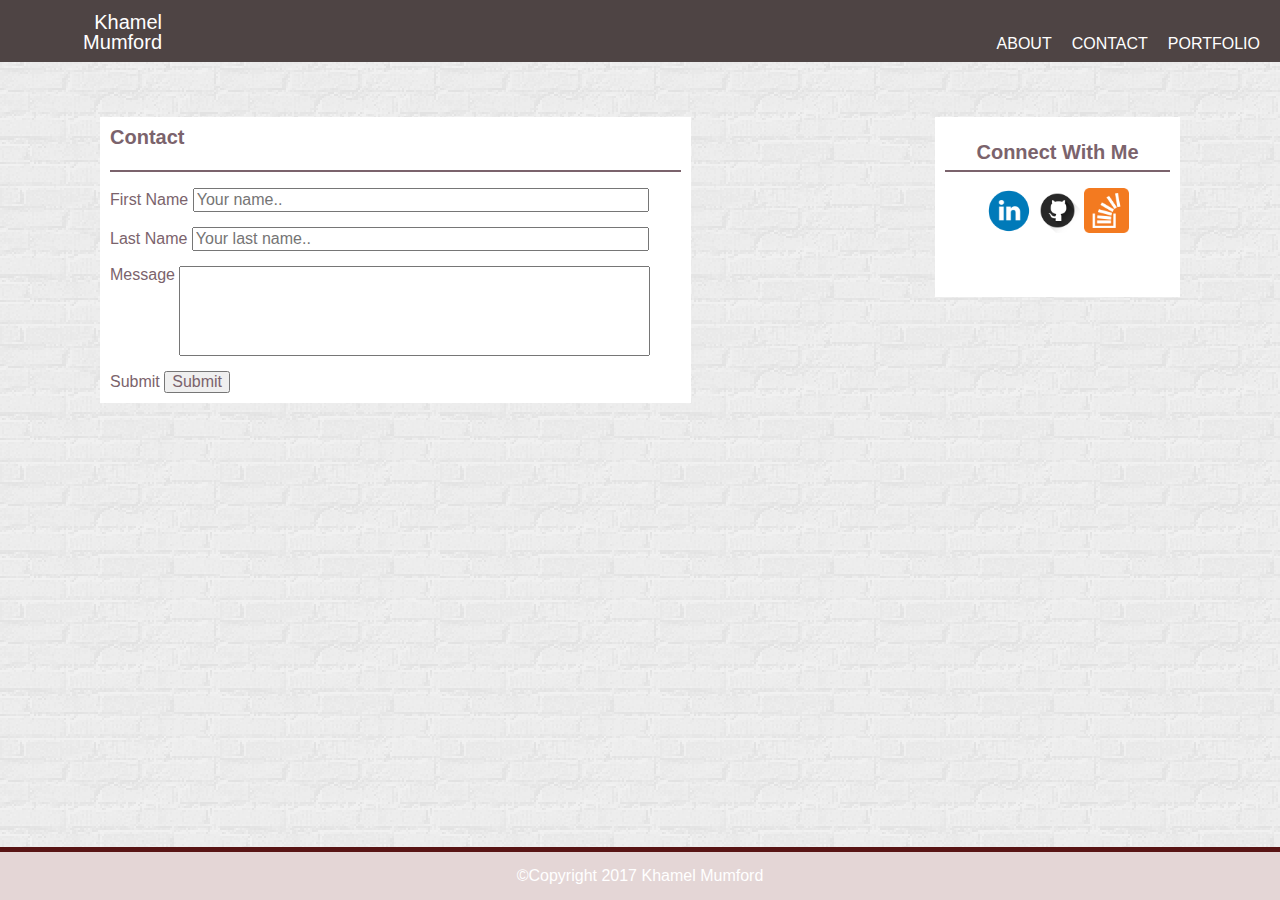
==== contact.html @ c4a3195a "HW Upload" ====
<!DOCTYPE html>
<html lang="en-us">
<head>
	<meta charset="utf-8">
	<title>HW1-Contact</title>
	<!-- Latest compiled and minified CSS -->
	<link rel="stylesheet" href="https://maxcdn.bootstrapcdn.com/bootstrap/3.3.7/css/bootstrap.min.css" integrity="sha384-BVYiiSIFeK1dGmJRAkycuHAHRg32OmUcww7on3RYdg4Va+PmSTsz/K68vbdEjh4u" crossorigin="anonymous">
	 <link rel="stylesheet" type="text/css" href="assets/css/style.css">
</head>
<body>
	
	<header>
		<nav>
			<div id="fixed">​ 
				<a href="index.html">Khamel Mumford</a> 
			</div>​
			<ul>
				<li><a href="portfolio.html">PORTFOLIO</a></li>
					<li><a href="contact.html">CONTACT</a></li>
					<li><a href="index.html#about">ABOUT</a></li>
				</ul>
			</nav>
	</header>
	<br>
		    <main>
		    	 <div class="contact">
		    		<h1>Contact</h1>
		    		<div class="border"> </div>
		    		<br>
		    		<div id="contact">
		    		    <label for="fname">First Name</label>
					    <input type="text" id="fname" name="firstname" placeholder="Your name..">
					</div>
					<div>
					    <label for="lname">Last Name</label>
					    <input type="text" id="lname" name="lastname" placeholder="Your last name..">
					</div>
					<div>
						 <label for="mssg">Message</label>
					    <input type="text" id="mssg" name="message">
					</div>
					<div>
						 <label for="button">Submit</label>
					    <input type="submit" id="submit" name="submit">
					</div>
				</div>
				<div class="icons">
		    			<h1>
		    				Connect With Me
		    			</h1>
		    			<div class="border"> </div>
		    			<br>
		    			<div>
		    				 <a href="https://www.linkedin.com/in/khamel-mumford-098bb13">
		    				 	<img src="assets/images/if_linkedin_circle_color_107178.png">
		    				 </a>
		    				<a href="https://kmumford123.github.io/Basic-Portfolio/">
		    					<img src="assets/images/if_github_313107.png">
		    				</a>
		    				<a href=https://stackoverflow.com/users/8702635/khamel-mumford"">
		    					<img src="assets/images/if_overflow_386674.png">
		    				</a>
		    			</div>
		    	</div>
		    	<div class="clearfix">
		    </main>	
	<footer class="footer"> &copy;Copyright 2017 Khamel Mumford
	</footer>
</body>
</html>
---- assets/css/style.css ----
/* http://meyerweb.com/eric/tools/css/reset/ 
   v2.0 | 20110126
   License: none (public domain)
*/

html, body, div, span, applet, object, iframe,
h1, h2, h3, h4, h5, h6, p, blockquote, pre,
a, abbr, acronym, address, big, cite, code,
del, dfn, em, img, ins, kbd, q, s, samp,
small, strike, strong, sub, sup, tt, var,
b, u, i, center,
dl, dt, dd, ol, ul, li,
fieldset, form, label, legend,
table, caption, tbody, tfoot, thead, tr, th, td,
article, main, canvas, details, embed, 
figure, figcaption, footer, header, hgroup, 
menu, nav, output, ruby, section, summary,
time, mark, audio, video {
	margin: 0;
	padding: 0;
	border: 0;
	font-size: 100%;
	font: inherit;
	vertical-align: baseline;
}
/* HTML5 display-role reset for older browsers */
article, main, details, figcaption, figure, 
footer, header, hgroup, menu, nav, section {
	display: block;
}
body {
	line-height: 1;
}
ol, ul {
	list-style: none;
}
blockquote, q {
	quotes: none;
}
blockquote:before, blockquote:after,
q:before, q:after {
	content: '';
	content: none;
}
table {
	border-collapse: collapse;
	border-spacing: 0;
}

html, body{
	  position: relative;
  margin: 0;
  min-height: 100%;
		}
body {
		display: inline-block;
		background-image: url("../images/brickwall/brickwall_@2X.png");
		/*height*/: auto;
		width: 100%;
		font-family: ‘Lucida Grande’, ‘Lucida Sans Unicode’, Lucida, Verdana, Helvetica, Arial, sans-serif;
		color: #7b636c;
	}
h1 {
	font-weight: bolder;
	font-size: 20px;
}
#fixed {
	color: #f5f2f2;
	width: 150px;
	height: 20px;
	float: left;
	position: relative;
	left: 100;
	z-index: 1;
	font-family: ‘Lucida Grande’, ‘Lucida Sans Unicode’, Lucida, Verdana, Helvetica, Arial, sans-serif;
}

header{
				position: fixed;
				background:#4e4444;
				width: 100%;
				top:0;
				padding:0px;
				z-index: 25;
			}
			header nav div {
				margin: 12px;
				text-align: right;
				font-size: 15pt;
			}

			header nav ul{
				margin:10px;
				font-family: ‘Lucida Grande’, ‘Lucida Sans Unicode’, Lucida, Verdana, Helvetica, Arial, sans-serif;
			}

			header nav li{
				float: right;
				padding:10px;
				list-style-type:none;
			}

			header nav li a{
				text-decoration: none;
				color:#fff;
				transition: color 0.5s;
			}

			header nav li a:hover{
				color:rgba(255, 255, 255, 0.75);
			}	
			header nav div a{
				text-decoration: none;
				color:#fff;
				transition: color 0.5s;
			}		

		 }
.clearfix {
	clear: both;
}
main {
	background-color: #fff opacity:0.35;
	height: 425px;
	margin-top: 75px;
	margin-left: 100px;
	margin-right: 100px;
	margin-bottom: 10px
	width: 980px;
	padding-top: 25px;
    filter: alpha(opacity=.50); /* For IE8 and earlier */
		}
	main .about {
			background-color: #fff;
			height: auto;
		    width: 591px;
		    margin-right: 25px;
		    padding: 15px;
		    float:left;
			}
			.about img.Jaxpic {
			float: left;
			margin-left: 5px;
			height: : 200px;
			width:  200px;;
			}
			 .about p {
				float: right;
				position: relative;
			    text-align: justify;
			    text-justify: inter-word;
			    width: 340px;
				}
		main .icons {
			height: 180px;
			width: 245px;
			float: right;
			background-color: white;
			padding-top: 25px;
			padding-right: 10px;
			padding-left: 10px;
			padding-bottom: 20px;
			text-align: center;
		}
		main div a img {
			height: 45px;
			width: 45px;
		}

main .portfolio {
			background-color: #fff;
			height: auto;
			margin-right: 25px;
			margin-bottom: 10px;
		    width: 591px;
		    padding: 22px;
		    float: left;
			}
main .portfolio h1 {
			margin-left: 15px;
			}
		.border {
			height: 10px;
			border-bottom: solid 2px #7b636c;
		}
		    .portimages-left /*img*/, .portimages-right /*img*/ {
		    width: 250px;
		    height: 186px;
		 	margin-top:20px;
		 	position: relative;
		 	text-align: center;
			}
			.portimages-left {
		 	float: left;
		    }
			.portimages-right {
		 	float: right;
			}
		.label {
			position: absolute;
			padding-top: 15px;
			top: 80%;
    		left: 50%;
    		height: 40px;
    		width: 200px;
		    transform: translate(-50%, -50%);
		    background-color: #7b636c;
		    color: white;
			}
	main .contact {
			background-color: #fff;
			height: auto;
			margin-right: 25px;
		    width: 591px;
		    padding: 10px;
		    float:left;
		}
		 .contact h1{
		 	margin-bottom: 15px;
		    border bottom: solid 3px grey;
			}
#fname,#lname {
	width: 80%;
	position: relative;
	margin-bottom: 15px;
}
#mssg {
	vertical-align: text-top;
	width: 82.5%;
	height: 90px;
	margin: : 14px;
	margin-bottom: 15px;
}
input [type=submit] {
    width: 100%;
    background-color: #4CAF50;
    color: white;
    padding: 14px 20px;
    margin: 8px 0;
    border: none;
    cursor: pointer;
}
input #submit [type=submit]:hover {
    background-color: #45a049;
}
.footer {
	height: : 100px;
	width:  100%;
	font-family: ‘Lucida Grande’, ‘Lucida Sans Unicode’, Lucida, Verdana, Helvetica, Arial, sans-serif;
	margin-top: 10px;
	color: white;
	/*right: 0;*/
  	bottom: 0;
/*  	left: 0;*/
	background-color: #e4d6d6;
	border-top: 5px solid;
	border-color: #581414;
	position: fixed;
	padding: 1rem;
	text-align: center;
}
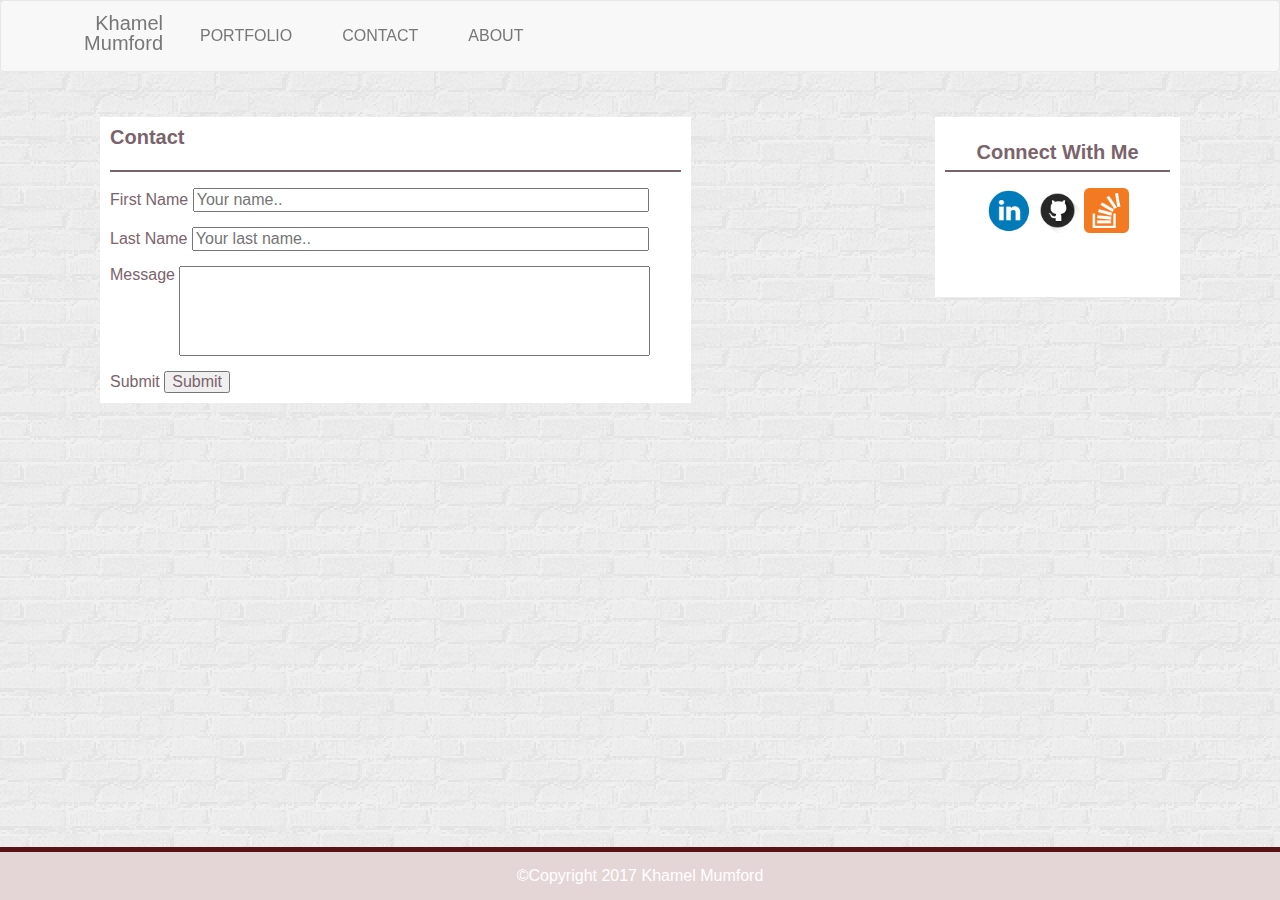
==== commit 55e1662e: "HW Uploa3" ====
--- a/contact.html
+++ b/contact.html
@@ -10,11 +10,11 @@
 <body>
 	
 	<header>
-		<nav>
+		<nav class="navbar navbar-default">
 			<div id="fixed">​ 
 				<a href="index.html">Khamel Mumford</a> 
 			</div>​
-			<ul>
+			<ul class="nav navbar-nav" >
 				<li><a href="portfolio.html">PORTFOLIO</a></li>
 					<li><a href="contact.html">CONTACT</a></li>
 					<li><a href="index.html#about">ABOUT</a></li>
--- a/assets/css/style.css
+++ b/assets/css/style.css
@@ -67,7 +67,7 @@
 #fixed {
 	color: #f5f2f2;
 	width: 150px;
-	height: 20px;
+	/*height: 20px;*/
 	float: left;
 	position: relative;
 	left: 100;
@@ -77,7 +77,7 @@
 
 header{
 				position: fixed;
-				background:#4e4444;
+				/*background:#4e4444;*/
 				width: 100%;
 				top:0;
 				padding:0px;
@@ -102,7 +102,7 @@
 
 			header nav li a{
 				text-decoration: none;
-				color:#fff;
+				/*color:#fff;*/
 				transition: color 0.5s;
 			}
 
@@ -111,7 +111,7 @@
 			}	
 			header nav div a{
 				text-decoration: none;
-				color:#fff;
+				color:#777;
 				transition: color 0.5s;
 			}		
 
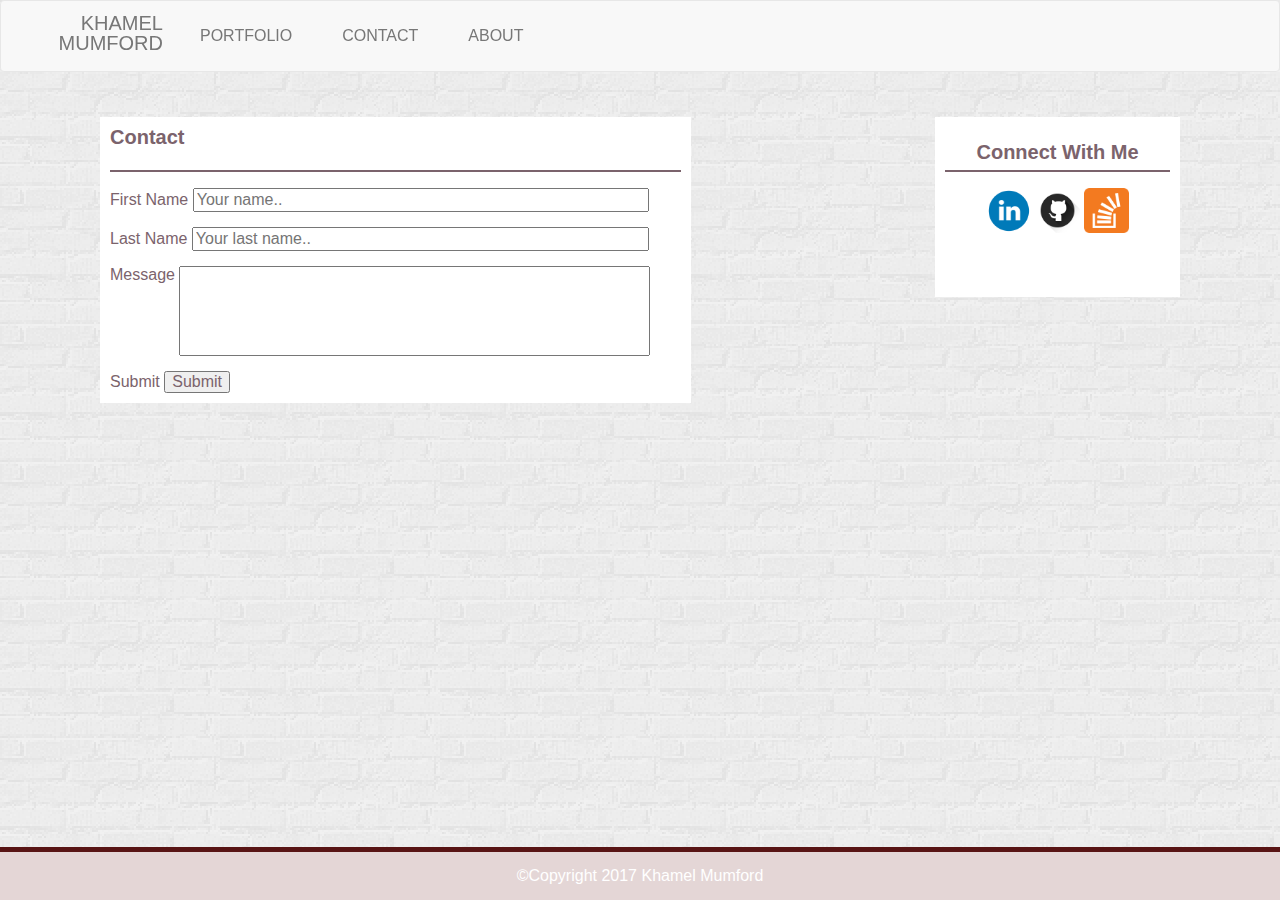
==== commit 32fb06f7: "HW Uploa4" ====
--- a/contact.html
+++ b/contact.html
@@ -12,7 +12,7 @@
 	<header>
 		<nav class="navbar navbar-default">
 			<div id="fixed">​ 
-				<a href="index.html">Khamel Mumford</a> 
+				<a href="index.html">KHAMEL MUMFORD</a> 
 			</div>​
 			<ul class="nav navbar-nav" >
 				<li><a href="portfolio.html">PORTFOLIO</a></li>
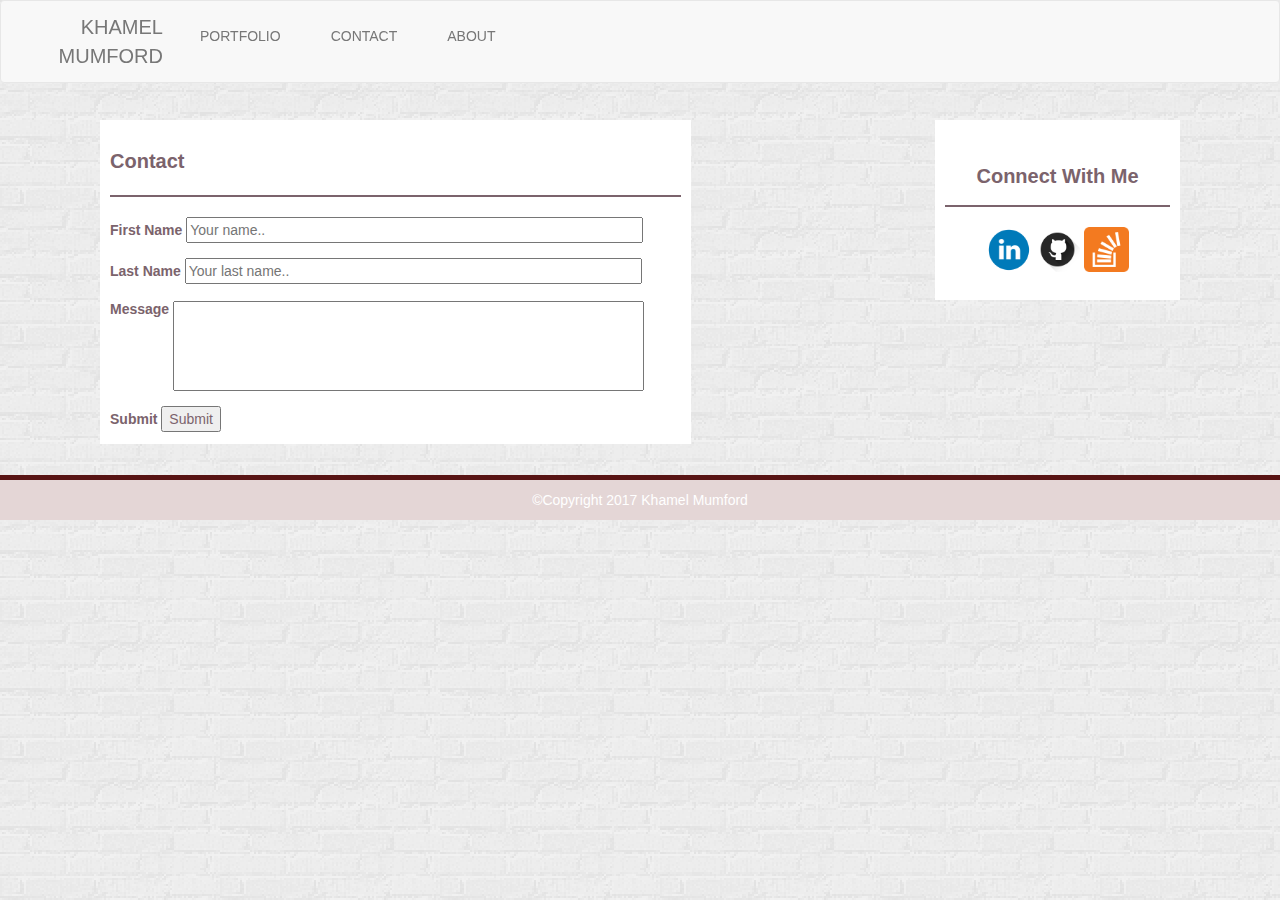
==== commit 74b68060: "HW Uploa4" ====
--- a/contact.html
+++ b/contact.html
@@ -4,6 +4,7 @@
 	<meta charset="utf-8">
 	<title>HW1-Contact</title>
 	<!-- Latest compiled and minified CSS -->
+	<link rel="stylesheet" type="text/css" href="assets/css/reset2.css">
 	<link rel="stylesheet" href="https://maxcdn.bootstrapcdn.com/bootstrap/3.3.7/css/bootstrap.min.css" integrity="sha384-BVYiiSIFeK1dGmJRAkycuHAHRg32OmUcww7on3RYdg4Va+PmSTsz/K68vbdEjh4u" crossorigin="anonymous">
 	 <link rel="stylesheet" type="text/css" href="assets/css/style.css">
 </head>
--- a/assets/css/reset2.css
+++ b/assets/css/reset2.css
@@ -0,0 +1,43 @@
+html, body, div, span, applet, object, iframe,
+h1, h2, h3, h4, h5, h6, p, blockquote, pre,
+a, abbr, acronym, address, big, cite, code,
+del, dfn, em, img, ins, kbd, q, s, samp,
+small, strike, strong, sub, sup, tt, var,
+b, u, i, center,
+dl, dt, dd, ol, ul, li,
+fieldset, form, label, legend,
+table, caption, tbody, tfoot, thead, tr, th, td,
+article, aside, canvas, details, embed, 
+figure, figcaption, footer, header, hgroup, 
+menu, nav, output, ruby, section, summary,
+time, mark, audio, video {
+	margin: 0;
+	padding: 0;
+	border: 0;
+	font-size: 100%;
+	font: inherit;
+	vertical-align: baseline;
+}
+/* HTML5 display-role reset for older browsers */
+article, aside, details, figcaption, figure, 
+footer, header, hgroup, menu, nav, section {
+	display: block;
+}
+body {
+	line-height: 1;
+}
+ol, ul {
+	list-style: none;
+}
+blockquote, q {
+	quotes: none;
+}
+blockquote:before, blockquote:after,
+q:before, q:after {
+	content: '';
+	content: none;
+}
+table {
+	border-collapse: collapse;
+	border-spacing: 0;
+}--- a/assets/css/style.css
+++ b/assets/css/style.css
@@ -1,51 +1,3 @@
-/* http://meyerweb.com/eric/tools/css/reset/ 
-   v2.0 | 20110126
-   License: none (public domain)
-*/
-
-html, body, div, span, applet, object, iframe,
-h1, h2, h3, h4, h5, h6, p, blockquote, pre,
-a, abbr, acronym, address, big, cite, code,
-del, dfn, em, img, ins, kbd, q, s, samp,
-small, strike, strong, sub, sup, tt, var,
-b, u, i, center,
-dl, dt, dd, ol, ul, li,
-fieldset, form, label, legend,
-table, caption, tbody, tfoot, thead, tr, th, td,
-article, main, canvas, details, embed, 
-figure, figcaption, footer, header, hgroup, 
-menu, nav, output, ruby, section, summary,
-time, mark, audio, video {
-	margin: 0;
-	padding: 0;
-	border: 0;
-	font-size: 100%;
-	font: inherit;
-	vertical-align: baseline;
-}
-/* HTML5 display-role reset for older browsers */
-article, main, details, figcaption, figure, 
-footer, header, hgroup, menu, nav, section {
-	display: block;
-}
-body {
-	line-height: 1;
-}
-ol, ul {
-	list-style: none;
-}
-blockquote, q {
-	quotes: none;
-}
-blockquote:before, blockquote:after,
-q:before, q:after {
-	content: '';
-	content: none;
-}
-table {
-	border-collapse: collapse;
-	border-spacing: 0;
-}
 
 html, body{
 	  position: relative;
@@ -255,7 +207,7 @@
 	background-color: #e4d6d6;
 	border-top: 5px solid;
 	border-color: #581414;
-	position: fixed;
+	position: absolute;
 	padding: 1rem;
 	text-align: center;
 }
